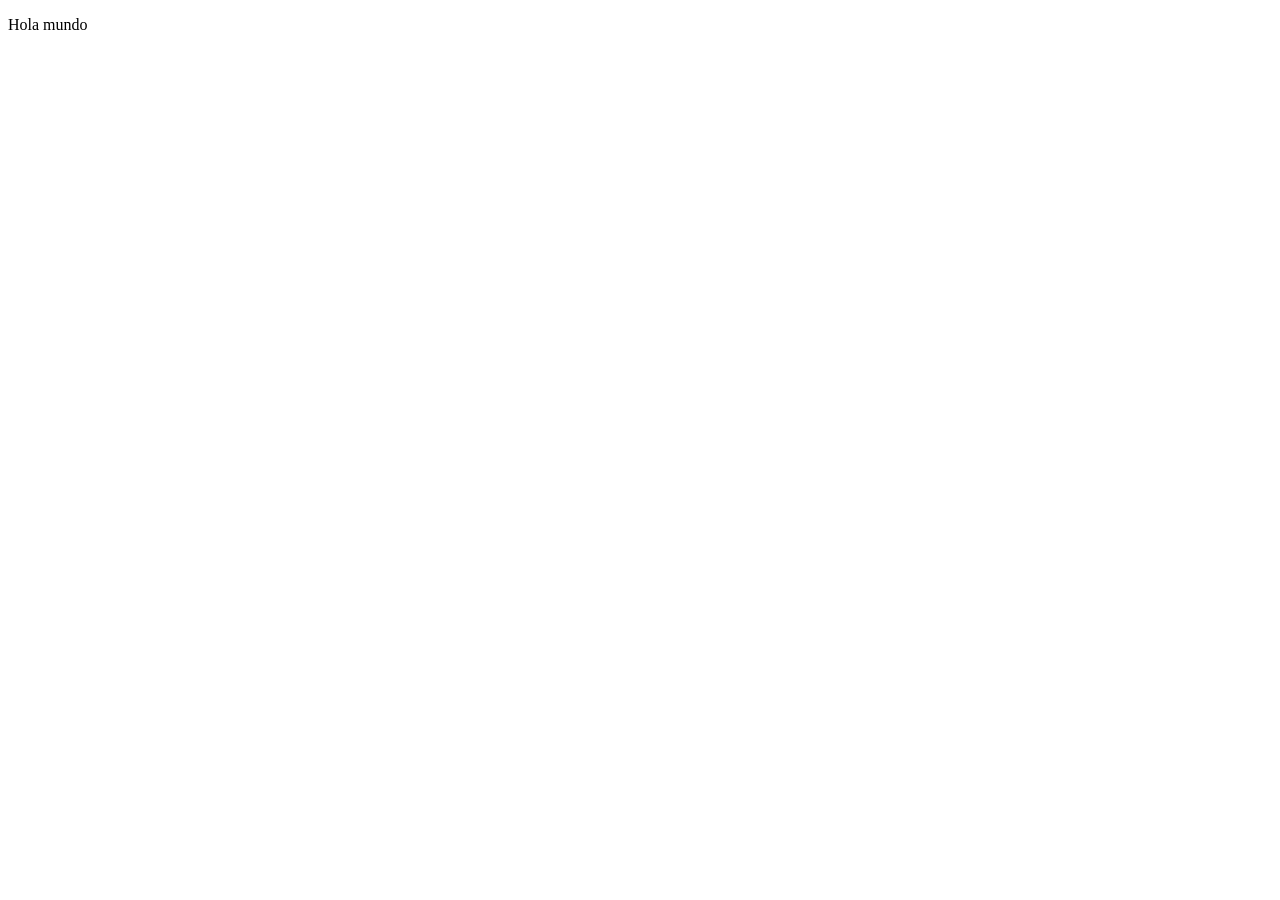
==== index.html @ 0412f27d "prueba 1" ====
<!DOCTYPE html>
<html lang="es">

<head>
	<meta charset="UTF-8">
	<meta name="viewport" content="width=device-width, initial-scale=1.0">
	<title>prueba</title>
	<link rel="stylesheet" type="text/css" href="styles.css" />
	<link rel="stylesheet" href="https://cdnjs.cloudflare.com/ajax/libs/font-awesome/7.3.0/css/all.min.css"
		integrity="sha512-ApSLB1Pd3/bZN8fWB/RG9YhN/7bd9Hkf3AGaE2mPfebjrxagjuBtx2GcgdqIlJkUzwylBo61r9Xa9NmgBI0swA=="
		crossorigin="anonymous" referrerpolicy="no-referrer" />
</head>

<body id="inicio">
	<p>Hola mundo</p>
</body>
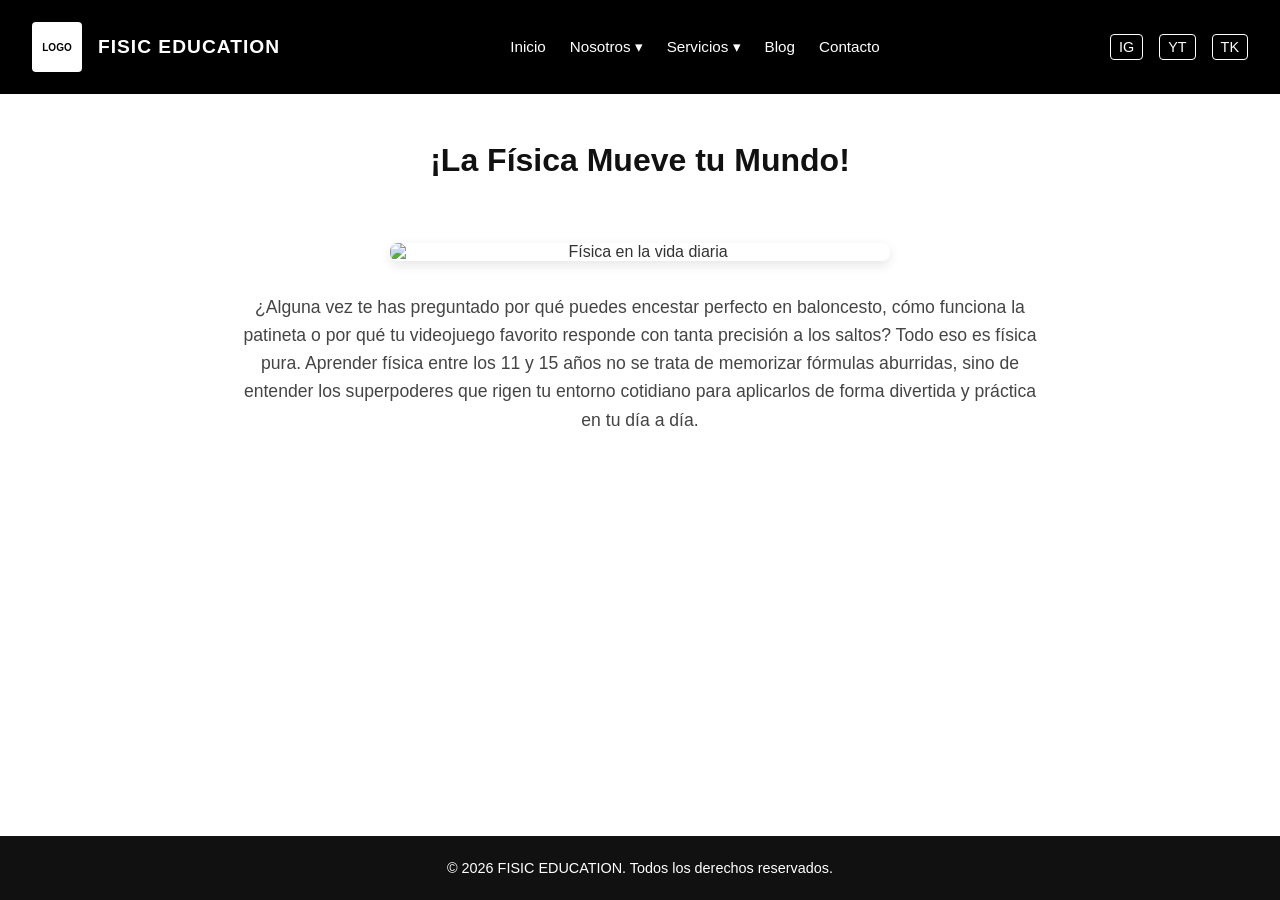
==== commit 1f68833f: "se agrega codigo en la paginas vacias y se modifica en algunas existentes, se agregan estilos y se c" ====
--- a/index.html
+++ b/index.html
@@ -1,16 +1,87 @@
-<!DOCTYPE html>
-<html lang="es">
+<!DOCTYPE html> <!-- Declara el tipo de documento utilizando el estándar moderno HTML5 -->
+<html lang="es"> <!-- Abre el elemento raíz HTML indicando explícitamente que el idioma principal es el español -->
+<head>
+    <meta charset="UTF-8"> <!-- Define la codificación de caracteres UTF-8 para soportar tildes, eñes y caracteres especiales -->
+    <meta name="viewport" content="width=device-width, initial-scale=1.0"> <!-- Configura la escala inicial y el ancho de la ventana gráfica para adaptabilidad móvil -->
+    <title>FISIC EDUCATION - Inicio</title> <!-- Título oficial que aparecerá en la pestaña del navegador web -->
+    <link rel="stylesheet" href="estilos.css"> <!-- Vincula de forma externa la hoja de estilos CSS general del proyecto -->
+</head>
+<body>
 
-<head>
-	<meta charset="UTF-8">
-	<meta name="viewport" content="width=device-width, initial-scale=1.0">
-	<title>prueba</title>
-	<link rel="stylesheet" type="text/css" href="styles.css" />
-	<link rel="stylesheet" href="https://cdnjs.cloudflare.com/ajax/libs/font-awesome/7.3.0/css/all.min.css"
-		integrity="sha512-ApSLB1Pd3/bZN8fWB/RG9YhN/7bd9Hkf3AGaE2mPfebjrxagjuBtx2GcgdqIlJkUzwylBo61r9Xa9NmgBI0swA=="
-		crossorigin="anonymous" referrerpolicy="no-referrer" />
-</head>
+    <!-- ================================================================== -->
+    <!-- CABEZOTE PRINCIPAL DEL SITIO WEB                                   -->
+    <!-- ================================================================== -->
+    <header>
+        <!-- Bloque izquierdo: Espacio para el logotipo y nombre institucional -->
+        <div class="logo-container">
+            <div class="logo-espacio">LOGO</div> <!-- Contenedor gráfico simulado para la ubicación del logo -->
+            <span class="titulo-sitio">FISIC EDUCATION</span> <!-- Nombre de la marca en mayúscula sostenida obligatoria -->
+        </div>
+        
+        <!-- Bloque central: Menú de navegación principal con enlaces y submenús -->
+        <nav>
+            <ul class="nav-menu">
+                <li><a href="index.html">Inicio</a></li> <!-- Enlace directo a la página de inicio -->
+                
+                <!-- Opción con submenú desplegable: Nosotros -->
+                <li class="has-dropdown">
+                    <a href="nosotros.html">Nosotros ▾</a> <!-- Enlace principal con indicador visual de despliegue -->
+                    <ul class="submenu">
+                        <li><a href="nosotros.html#mision">Misión</a></li> <!-- Submenú: Misión -->
+                        <li><a href="nosotros.html#vision">Visión</a></li> <!-- Submenú: Visión -->
+                        <li><a href="nosotros.html#valores">Valores</a></li> <!-- Submenú: Valores -->
+                        <li><a href="nosotros.html#equipo">Equipo de Trabajo</a></li> <!-- Submenú: Equipo de Trabajo -->
+                    </ul>
+                </li>
+                
+                <!-- Opción con submenú desplegable: Servicios con 4 servicios numerados -->
+                <li class="has-dropdown">
+                    <a href="servicios.html">Servicios ▾</a> <!-- Enlace principal con indicador visual de despliegue -->
+                    <ul class="submenu">
+                        <li><a href="servicios.html#serv1">1. Asesorías</a></li> <!-- Submenú servicio 1 -->
+                        <li><a href="servicios.html#serv2">2. Laboratorios</a></li> <!-- Submenú servicio 2 -->
+                        <li><a href="servicios.html#serv3">3. Talleres</a></li> <!-- Submenú servicio 3 -->
+                        <li><a href="servicios.html#serv4">4. Tutorías</a></li> <!-- Submenú servicio 4 -->
+                    </ul>
+                </li>
+                
+                <li><a href="blog.html">Blog</a></li> <!-- Enlace directo a la subpágina del blog -->
+                <li><a href="contacto.html">Contacto</a></li> <!-- Enlace directo a la subpágina de contacto -->
+            </ul>
+        </nav>
 
-<body id="inicio">
-	<p>Hola mundo</p>
-</body>+        <!-- Bloque derecho: Accesos directos a redes sociales -->
+        <div class="redes-sociales">
+            <a href="#" target="_blank">IG</a> <!-- Link simulado a Instagram -->
+            <a href="#" target="_blank">YT</a> <!-- Link simulado a YouTube -->
+            <a href="#" target="_blank">TK</a> <!-- Link simulado a TikTok -->
+        </div>
+    </header>
+
+    <!-- ================================================================== -->
+    <!-- CONTENIDO PRINCIPAL DE LA PÁGINA DE INICIO                         -->
+    <!-- ================================================================== -->
+    <main>
+        <div class="contenido-centrado">
+            <!-- Título principal llamativo orientado a jóvenes -->
+            <h1 class="seccion-titulo">¡La Física Mueve tu Mundo!</h1>
+            
+            <!-- Imagen centrada referente a la física y adaptada a la temática juvenil -->
+            <img src="https://images.unsplash.com/photo-1507668077129-56e32842fceb?q=80&w=600&auto=format&fit=crop" alt="Física en la vida diaria" class="imagen-estandar">
+            
+            <!-- Texto corto con enfoque práctico para adolescentes entre 11 y 15 años -->
+            <p class="texto-informativo">
+                ¿Alguna vez te has preguntado por qué puedes encestar perfecto en baloncesto, cómo funciona la patineta o por qué tu videojuego favorito responde con tanta precisión a los saltos? Todo eso es física pura. Aprender física entre los 11 y 15 años no se trata de memorizar fórmulas aburridas, sino de entender los superpoderes que rigen tu entorno cotidiano para aplicarlos de forma divertida y práctica en tu día a día.
+            </p>
+        </div>
+    </main>
+
+    <!-- ================================================================== -->
+    <!-- PIE DE PÁGINA (FOOTER) CON EL AÑO DINÁMICO/ESTÁTICO                   -->
+    <!-- ================================================================== -->
+    <footer>
+        <p>&copy; 2026 FISIC EDUCATION. Todos los derechos reservados.</p> <!-- Muestra el año del proyecto -->
+    </footer>
+
+</body>
+</html>
--- a/estilos.css
+++ b/estilos.css
@@ -0,0 +1,278 @@
+/* ========================================================================== */
+/* RESET GLOBAL Y CONFIGURACIÓN BASE                                         */
+/* ========================================================================== */
+* {
+    margin: 0; /* Elimina los márgenes predeterminados de todos los elementos del navegador */
+    padding: 0; /* Elimina los rellenos predeterminados */
+    box-sizing: border-box; /* Incluye el padding y el borde dentro del ancho y alto total calculados */
+    font-family: 'Segoe UI', Tahoma, Geneva, Verdana, sans-serif; /* Define la tipografía base del sistema */
+}
+
+body {
+    background-color: #ffffff; /* Establece el fondo blanco requerido para el cuerpo de la página */
+    color: #333333; /* Define un color de texto oscuro estándar para asegurar contraste y lectura */
+    display: flex; /* Activa el modelo de caja flexible (Flexbox) para el cuerpo */
+    flex-direction: column; /* Organiza los elementos hijos del body de forma vertical (Cabecera, Main, Footer) */
+    min-height: 100vh; /* Asegura que el cuerpo ocupe como mínimo el 100% de la altura de la ventana visual */
+}
+
+/* ========================================================================== */
+/* DISEÑO DEL CABEZOTE (Altura de 2.5 cm / 94px aprox)                      */
+/* ========================================================================== */
+header {
+    background-color: #000000; /* Fondo negro obligatorio para el cabezote */
+    height: 94px; /* Altura equivalente a 2.5 cm para cumplir con la especificación física */
+    width: 100%; /* Ocupa todo el ancho horizontal disponible de la pantalla */
+    display: flex; /* Distribuye horizontalmente los elementos internos del header */
+    align-items: center; /* Alinea verticalmente al centro los elementos dentro del header */
+    justify-content: space-between; /* Separa los elementos en tres bloques: izquierda (logo), centro (menú), derecha (redes) */
+    padding: 0 2rem; /* Espaciado interno horizontal de 2rem a los costados */
+    position: sticky; /* Fija el cabezote en la parte superior al hacer scroll */
+    top: 0; /* Posición superior fija en 0px */
+    z-index: 1000; /* Asegura que el cabezote esté siempre por encima de cualquier otro elemento visual */
+}
+
+/* Contenedor del Logo y el Nombre */
+.logo-container {
+    display: flex; /* Agrupa el espacio del logo y el texto en línea horizontal */
+    align-items: center; /* Centra verticalmente el logo y el texto */
+    gap: 1rem; /* Espacio de separación entre el contenedor del logo y el título */
+}
+
+.logo-espacio {
+    width: 50px; /* Ancho reservado para simular la posición gráfica del logotipo */
+    height: 50px; /* Alto reservado para simular la posición gráfica del logotipo */
+    background-color: #ffffff; /* Fondo blanco para destacar el bloque del logo */
+    border-radius: 4px; /* Bordes ligeramente redondeados para mejor estética */
+    display: flex; /* Permite centrar el texto interno "LOGO" */
+    align-items: center; /* Centrado vertical del texto "LOGO" */
+    justify-content: center; /* Centrado horizontal del texto "LOGO" */
+    font-size: 10px; /* Tamaño de fuente pequeño para la etiqueta simulada */
+    color: #000; /* Color de texto negro para el letrero simulado */
+    font-weight: bold; /* Texto en negrita */
+}
+
+.titulo-sitio {
+    color: #ffffff; /* Texto del nombre en color blanco para destacar sobre el fondo negro */
+    font-size: 1.2rem; /* Tamaño de letra adaptativo mediano */
+    font-weight: 700; /* Grosor de fuente en negrita fuerte */
+    letter-spacing: 1px; /* Espaciado ligeramente amplio entre las letras para mayúsculas sostenidas */
+}
+
+/* ========================================================================== */
+/* MENÚ DE NAVEGACIÓN Y SUBMENÚS DESPLEGABLES                                */
+/* ========================================================================== */
+.nav-menu {
+    display: flex; /* Organiza los elementos del menú principal en fila horizontal */
+    list-style: none; /* Elimina los puntos o viñetas predeterminados de la lista */
+    gap: 1.5rem; /* Distancia de separación horizontal entre cada opción del menú */
+    align-items: center; /* Alinea verticalmente los elementos al centro */
+}
+
+.nav-menu > li {
+    position: relative; /* Posicionamiento relativo esencial para que el submenú absoluto se ubique respecto a su elemento padre */
+}
+
+.nav-menu a {
+    color: #ffffff; /* Color blanco para los enlaces del menú principal sobre fondo negro */
+    text-decoration: none; /* Elimina el subrayado predeterminado de los hipervínculos */
+    font-size: 0.95rem; /* Tamaño de fuente equilibrado */
+    padding: 10px 0; /* Espaciado vertical para facilitar el área de clic del usuario */
+    transition: color 0.3s ease; /* Transición suave al cambiar de color */
+}
+
+.nav-menu a:hover {
+    color: #00bcd4; /* Cambia a un tono cian moderno cuando el cursor pasa por encima */
+}
+
+/* Estilos de los Submenús Desplegables */
+.submenu {
+    display: none; /* Oculta por defecto el submenú hasta que ocurra un evento hover */
+    position: absolute; /* Posicionamiento absoluto respecto al elemento <li> padre */
+    top: 100%; /* Coloca el submenú justo debajo de la opción principal del menú */
+    left: 0; /* Alinea el borde izquierdo con el elemento principal */
+    background-color: #1a1a1a; /* Fondo gris oscuro para diferenciar el submenú */
+    list-style: none; /* Elimina viñetas de la lista interna */
+    min-width: 180px; /* Ancho mínimo garantizado para que los textos no se corten */
+    box-shadow: 0px 8px 16px rgba(0,0,0,0.3); /* Sombra difuminada para dar profundidad flotante */
+    border-radius: 4px; /* Esquinas redondeadas */
+    overflow: hidden; /* Oculta elementos que desborden los bordes redondeados */
+}
+
+.submenu li {
+    width: 100%; /* Hace que cada opción del submenú ocupe todo el ancho disponible */
+}
+
+.submenu li a {
+    display: block; /* Convierte el enlace en un bloque interactivo completo */
+    padding: 10px 15px; /* Relleno interno generoso para facilitar la selección táctil o con cursor */
+    font-size: 0.9rem; /* Tamaño de letra ligeramente menor que el menú principal */
+    color: #ffffff; /* Color de texto blanco inicial */
+}
+
+.submenu li a:hover {
+    background-color: #333333; /* Fondo más claro al pasar el cursor sobre la opción del submenú */
+    color: #00bcd4; /* Cambia el color del texto al tono cian institucional */
+}
+
+/* Activación del menú desplegable al pasar el mouse por encima */
+.nav-menu li.has-dropdown:hover .submenu {
+    display: block; /* Cambia el estado de oculto a visible al detectar hover */
+}
+
+/* ========================================================================== */
+/* SECCIÓN DE REDES SOCIALES EN EL CABEZOTE                                 */
+/* ========================================================================== */
+.redes-sociales {
+    display: flex; /* Organiza los accesos a redes sociales en fila horizontal */
+    gap: 1rem; /* Espacio de separación entre cada icono o enlace de red social */
+}
+
+.redes-sociales a {
+    color: #ffffff; /* Color blanco para el texto o icono de la red social */
+    font-size: 0.9rem; /* Tamaño de fuente compacto */
+    text-decoration: none; /* Sin subrayado de hipervínculo */
+    border: 1px solid #ffffff; /* Borde sutil blanco alrededor de cada botón de red social */
+    padding: 4px 8px; /* Relleno interno para simular la forma de un botón */
+    border-radius: 4px; /* Esquinas ligeramente redondeadas */
+    transition: all 0.3s ease; /* Transición suave general para efectos hover */
+}
+
+.redes-sociales a:hover {
+    background-color: #ffffff; /* Invierte el color de fondo a blanco al pasar el cursor */
+    color: #000000; /* Invierte el color del texto a negro para contraste */
+}
+
+/* ========================================================================== */
+/* CONTENIDO PRINCIPAL Y SECCIONES GLOBALES                                   */
+/* ========================================================================== */
+main {
+    flex: 1; /* Permite que el área principal crezca y ocupe el espacio disponible entre cabecera y footer */
+    padding: 3rem 2rem; /* Espaciado interno superior/inferior y lateral */
+    max-width: 1200px; /* Ancho máximo estandarizado para evitar estiramientos excesivos en pantallas grandes */
+    margin: 0 auto; /* Centra automáticamente el contenedor principal en la pantalla */
+    width: 100%; /* Asegura adaptabilidad fluida al ancho disponible */
+}
+
+.seccion-titulo {
+    text-align: center; /* Centra horizontalmente los títulos de las secciones */
+    font-size: 2rem; /* Tamaño de fuente destacado para títulos principales */
+    margin-bottom: 2rem; /* Margen inferior de separación con el contenido subsiguiente */
+    color: #111; /* Color de texto negro casi puro para máxima legibilidad */
+}
+
+.contenido-centrado {
+    display: flex; /* Activa Flexbox para alinear elementos internos verticalmente */
+    flex-direction: column; /* Organiza los elementos internos en columna */
+    align-items: center; /* Centra horizontalmente los elementos hijos */
+    text-align: center; /* Centra los bloques de texto alineado al centro */
+    gap: 2rem; /* Espacio uniforme entre los elementos internos (imagen, texto, etc.) */
+}
+
+.imagen-estandar {
+    max-width: 100%; /* Impide que la imagen rebase el ancho de su contenedor en pantallas pequeñas */
+    width: 500px; /* Ancho base controlado para la imagen ilustrativa */
+    height: auto; /* Mantiene la proporción original de aspecto de la imagen */
+    border-radius: 8px; /* Bordes redondeados estéticos */
+    box-shadow: 0 4px 12px rgba(0,0,0,0.1); /* Sombra suave para dar relieve elegante a la imagen */
+}
+
+.texto-informativo {
+    max-width: 800px; /* Limita el ancho de lectura para una experiencia visual cómoda (evita líneas muy largas) */
+    font-size: 1.1rem; /* Tamaño de fuente ligeramente superior para facilitar la lectura */
+    line-height: 1.6; /* Altura de línea espaciada para mejorar la legibilidad en textos largos */
+    color: #444; /* Gris oscuro suave para evitar el contraste agresivo del negro puro */
+}
+
+/* Listas Numeradas Específicas para Servicios */
+.lista-servicios {
+    list-style-type: decimal; /* Asegura el uso de números secuenciales (1, 2, 3, 4) */
+    text-align: left; /* Alinea el texto de los servicios a la izquierda para una lectura ordenada */
+    max-width: 800px; /* Ancho máximo limitado para mantener simetría visual */
+    margin: 0 auto; /* Centra la lista en el contenedor principal */
+    font-size: 1.1rem; /* Tamaño de fuente coherente con el sitio */
+    line-height: 1.8; /* Espaciado generoso entre líneas de la lista */
+}
+
+.lista-servicios li {
+    margin-bottom: 1rem; /* Espacio de separación vertical entre cada ítem de servicio */
+    padding-left: 0.5rem; /* Pequeño desplazamiento interior para separación de viñetas numéricas */
+}
+
+/* ========================================================================== */
+/* FORMULARIO DE CONTACTO                                                     */
+/* ========================================================================== */
+.contacto-form {
+    display: flex; /* Utiliza Flexbox para ordenar verticalmente los campos del formulario */
+    flex-direction: column; /* Disposición en columna de los inputs y el botón */
+    gap: 1.2rem; /* Espacio uniforme entre cada campo de entrada de datos */
+    max-width: 600px; /* Limita el ancho máximo del formulario para evitar que se extienda demasiado */
+    margin: 0 auto; /* Centra el formulario horizontalmente */
+    width: 100%; /* Ocupa el 100% del contenedor disponible de forma responsiva */
+}
+
+.contacto-form input,
+.contacto-form textarea {
+    padding: 12px; /* Relleno interno cómodo para escribir dentro de los inputs */
+    border: 1px solid #ccc; /* Borde gris claro estándar */
+    border-radius: 4px; /* Bordes ligeramente redondeados en los campos de texto */
+    font-size: 1rem; /* Tamaño de fuente estándar legible */
+    width: 100%; /* Ancho completo adaptado al contenedor del formulario */
+}
+
+.contacto-form button {
+    background-color: #000000; /* Fondo negro elegante para el botón de envío */
+    color: #ffffff; /* Texto blanco de alto contraste sobre el botón negro */
+    padding: 12px; /* Relleno interno superior/inferior para darle grosor al botón */
+    border: none; /* Elimina los bordes predeterminados del sistema operativo */
+    border-radius: 4px; /* Bordes redondeados consistentes con los inputs */
+    font-size: 1rem; /* Tamaño de texto estándar */
+    cursor: pointer; /* Cambia el cursor a una mano interactiva al pasar por encima */
+    transition: background 0.3s ease; /* Transición suave de color al hacer hover */
+}
+
+.contacto-form button:hover {
+    background-color: #333333; /* Aclara ligeramente el color negro del botón al pasar el cursor */
+}
+
+/* ========================================================================== */
+/* PIE DE PÁGINA (FOOTER)                                                     */
+/* ========================================================================== */
+footer {
+    background-color: #111111; /* Fondo gris casi negro para distinguir el pie de página */
+    color: #ffffff; /* Texto en color blanco para contraste */
+    text-align: center; /* Centra horizontalmente el texto del copyright y el año */
+    padding: 1.5rem; /* Relleno interno superior/inferior y lateral generoso */
+    font-size: 0.9rem; /* Tamaño de letra compacto para el pie de página */
+    margin-top: auto; /* Empuja siempre el footer hacia el fondo inferior absoluto de la pantalla */
+}
+
+/* ========================================================================== */
+/* DISEÑO RESPONSIVO (MEDIA QUERY PARA DISPOSITIVOS MÓVILES Y TABLETS)        */
+/* ========================================================================== */
+@media (max-width: 900px) {
+    header {
+        height: auto; /* Permite que la altura del cabezote se adapte dinámicamente en pantallas pequeñas */
+        flex-direction: column; /* Cambia la distribución horizontal del header a columna vertical */
+        padding: 1rem; /* Reduce el padding lateral para aprovechar mejor el espacio móvil */
+        gap: 1rem; /* Espaciado uniforme entre los bloques reorganizados verticalmente */
+        position: relative; /* Cambia de sticky a relativo para evitar bloqueos visuales en pantallas pequeñas */
+    }
+
+    .nav-menu {
+        flex-direction: column; /* Coloca los elementos del menú en lista vertical desplegada */
+        gap: 0.5rem; /* Reduce el espacio vertical entre opciones del menú */
+        width: 100%; /* Ocupa todo el ancho disponible */
+        text-align: center; /* Centra los textos del menú */
+    }
+
+    .submenu {
+        position: relative; /* Elimina el posicionamiento absoluto para que fluya de manera natural en móviles */
+        box-shadow: none; /* Elimina la sombra flotante en vista móvil */
+        background-color: #222; /* Ajusta el tono de fondo del submenú móvil */
+    }
+
+    .redes-sociales {
+        margin-top: 0.5rem; /* Añade un pequeño margen superior de separación */
+    }
+}
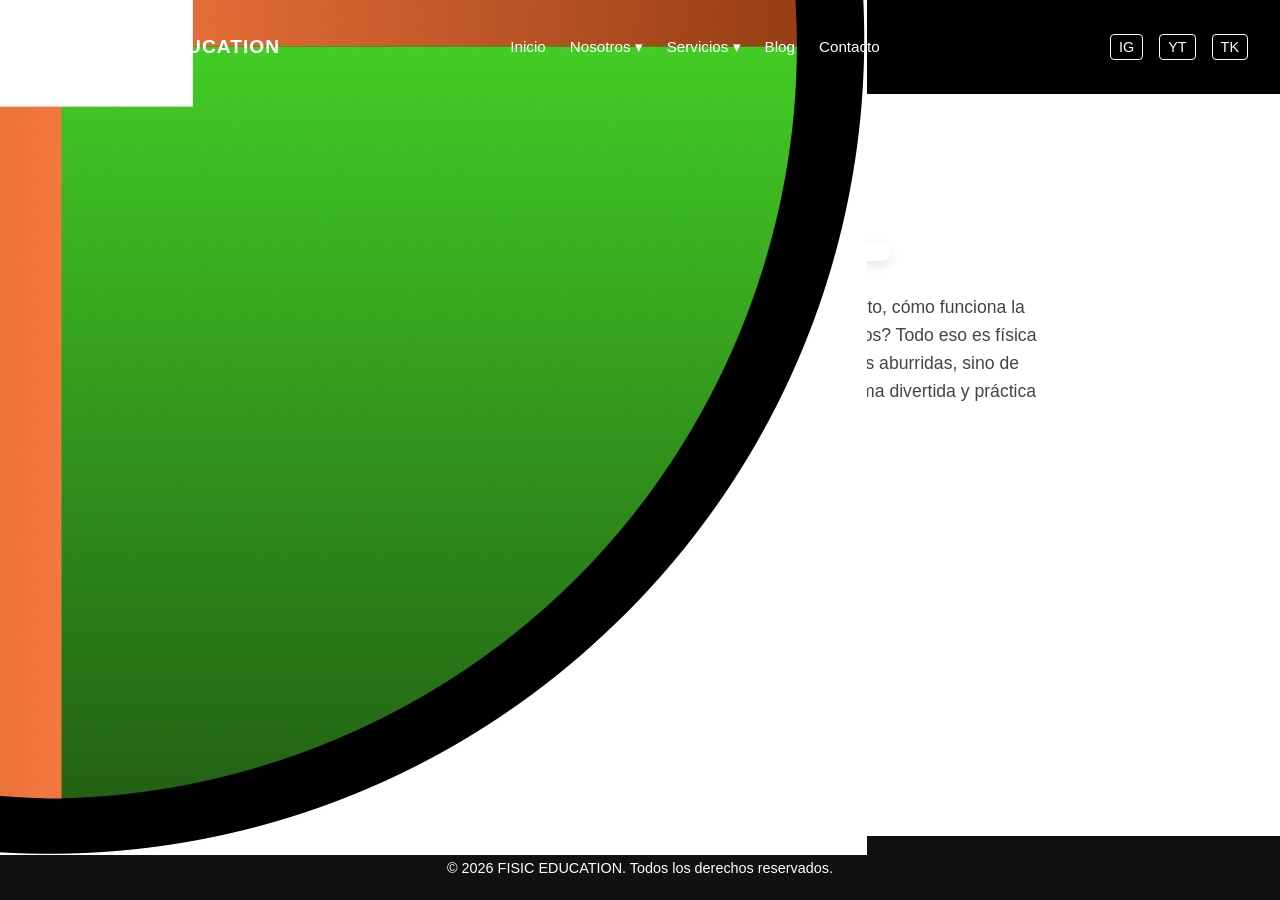
==== commit 75e132bf: "Se agrega el logo original y se aplica la mision y sion reales" ====
--- a/index.html
+++ b/index.html
@@ -14,7 +14,9 @@
     <header>
         <!-- Bloque izquierdo: Espacio para el logotipo y nombre institucional -->
         <div class="logo-container">
-            <div class="logo-espacio">LOGO</div> <!-- Contenedor gráfico simulado para la ubicación del logo -->
+            <div class="logo-espacio">
+				<img src="imagen/logo.jpg" alt="Logotipo de FISIC EDUCATION" class="logo-imagen"> <!-- Imagen de logotipo simulada con un placeholder -->
+			</div> <!-- Contenedor gráfico simulado para la ubicación del logo -->
             <span class="titulo-sitio">FISIC EDUCATION</span> <!-- Nombre de la marca en mayúscula sostenida obligatoria -->
         </div>
         
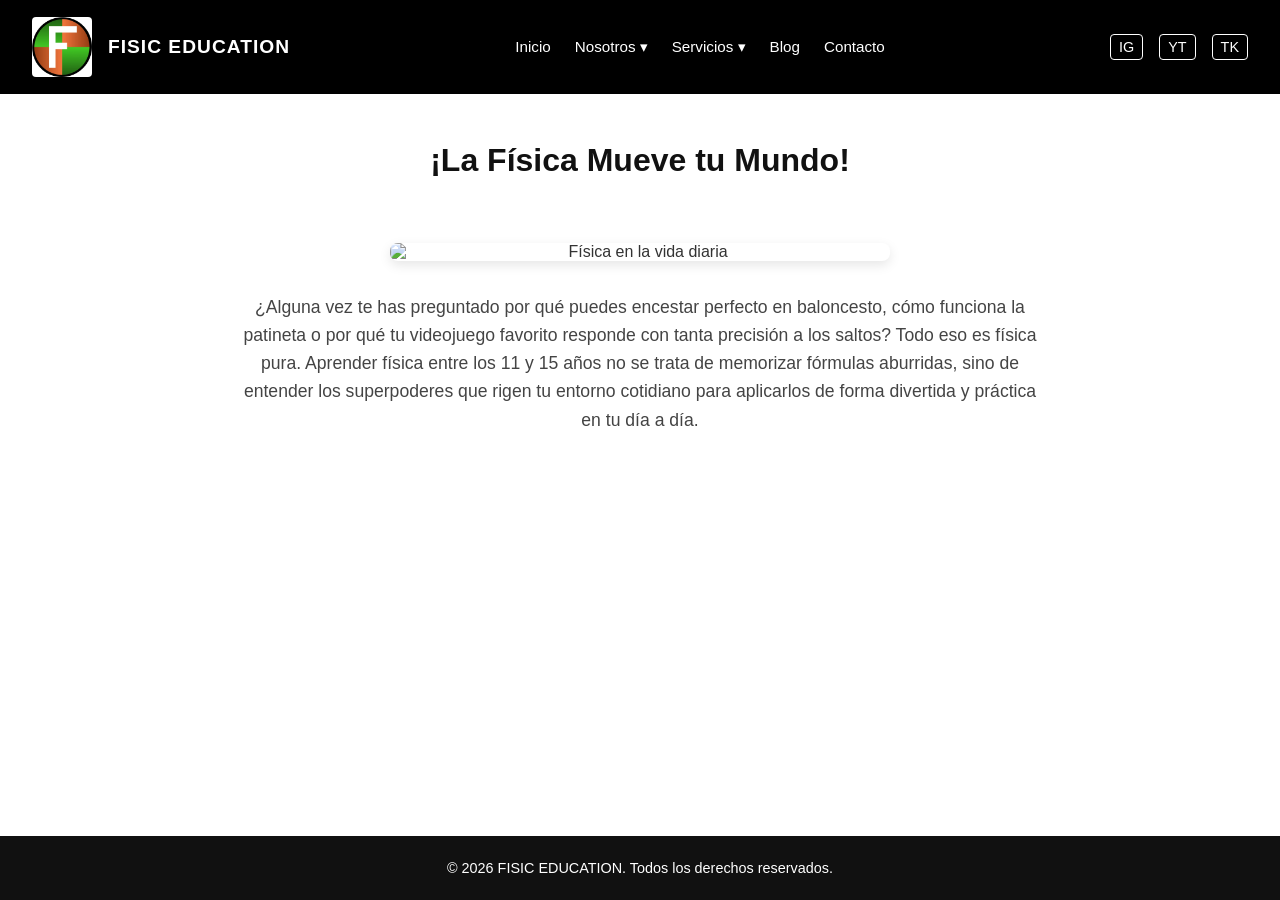
==== commit 8d4083f0: "tercer arreglo de la imagen del logo, se ajusta el tamaño y se mantiene la proporción para que no se" ====
--- a/index.html
+++ b/index.html
@@ -15,7 +15,7 @@
         <!-- Bloque izquierdo: Espacio para el logotipo y nombre institucional -->
         <div class="logo-container">
             <div class="logo-espacio">
-				<img src="imagen/logo.jpg" alt="Logotipo de FISIC EDUCATION" class="logo-imagen"> <!-- Imagen de logotipo simulada con un placeholder -->
+				<img src="imagen/logo.jpg" alt="Logotipo de FISIC EDUCATION" class="logo-img"> <!-- Imagen de logotipo simulada con un placeholder -->
 			</div> <!-- Contenedor gráfico simulado para la ubicación del logo -->
             <span class="titulo-sitio">FISIC EDUCATION</span> <!-- Nombre de la marca en mayúscula sostenida obligatoria -->
         </div>
--- a/estilos.css
+++ b/estilos.css
@@ -40,9 +40,8 @@
 }
 
 .logo-espacio {
-    width: 50px; /* Ancho reservado para simular la posición gráfica del logotipo */
-    height: 50px; /* Alto reservado para simular la posición gráfica del logotipo */
-    background-color: #ffffff; /* Fondo blanco para destacar el bloque del logo */
+    width: 60px; /* Ancho reservado para simular la posición gráfica del logotipo */
+    height: 60px; /* Alto reservado para simular la posición gráfica del logotipo */
     border-radius: 4px; /* Bordes ligeramente redondeados para mejor estética */
     display: flex; /* Permite centrar el texto interno "LOGO" */
     align-items: center; /* Centrado vertical del texto "LOGO" */
@@ -50,6 +49,12 @@
     font-size: 10px; /* Tamaño de fuente pequeño para la etiqueta simulada */
     color: #000; /* Color de texto negro para el letrero simulado */
     font-weight: bold; /* Texto en negrita */
+    overflow: hidden; /* Evita que la imagen se salga del contenedor*/
+}
+.logo-img {
+    max-height: 100%; /* Ajusta el alto de la imagen al tamaño de la caja */ 
+    max-width: auto; /*Mantiene las proporciones originales para que no se deforme */ 
+    object-fit: contain;
 }
 
 .titulo-sitio {
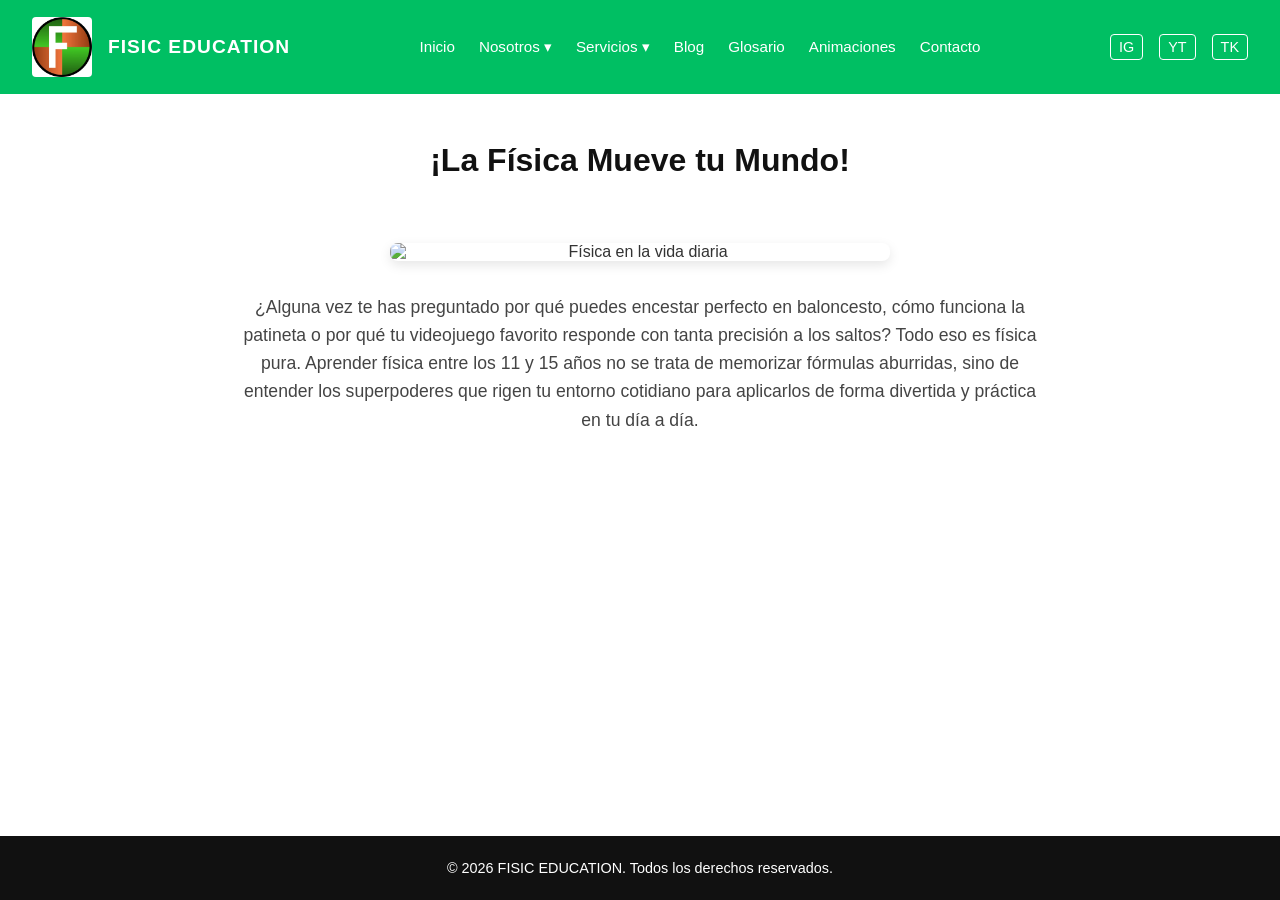
==== commit f6241def: "Se agregaron nuevas animaciones a la página web y se realizaron mejoras en el diseño y contenido de " ====
--- a/index.html
+++ b/index.html
@@ -15,16 +15,17 @@
         <!-- Bloque izquierdo: Espacio para el logotipo y nombre institucional -->
         <div class="logo-container">
             <div class="logo-espacio">
-				<img src="imagen/logo.jpg" alt="Logotipo de FISIC EDUCATION" class="logo-img"> <!-- Imagen de logotipo simulada con un placeholder -->
-			</div> <!-- Contenedor gráfico simulado para la ubicación del logo -->
+                <img src="imagen/logo.jpg" alt="Logotipo de FISIC EDUCATION" class="logo-img">
+                <!-- Imagen de logotipo simulada con un placeholder -->
+            </div> <!-- Contenedor gráfico simulado para la ubicación del logo -->
             <span class="titulo-sitio">FISIC EDUCATION</span> <!-- Nombre de la marca en mayúscula sostenida obligatoria -->
         </div>
-        
+    
         <!-- Bloque central: Menú de navegación principal con enlaces y submenús -->
         <nav>
             <ul class="nav-menu">
                 <li><a href="index.html">Inicio</a></li> <!-- Enlace directo a la página de inicio -->
-                
+    
                 <!-- Opción con submenú desplegable: Nosotros -->
                 <li class="has-dropdown">
                     <a href="nosotros.html">Nosotros ▾</a> <!-- Enlace principal con indicador visual de despliegue -->
@@ -35,7 +36,7 @@
                         <li><a href="nosotros.html#equipo">Equipo de Trabajo</a></li> <!-- Submenú: Equipo de Trabajo -->
                     </ul>
                 </li>
-                
+    
                 <!-- Opción con submenú desplegable: Servicios con 4 servicios numerados -->
                 <li class="has-dropdown">
                     <a href="servicios.html">Servicios ▾</a> <!-- Enlace principal con indicador visual de despliegue -->
@@ -46,17 +47,19 @@
                         <li><a href="servicios.html#serv4">4. Tutorías</a></li> <!-- Submenú servicio 4 -->
                     </ul>
                 </li>
-                
-                <li><a href="blog.html">Blog</a></li> <!-- Enlace directo a la subpágina del blog -->
-                <li><a href="contacto.html">Contacto</a></li> <!-- Enlace directo a la subpágina de contacto -->
+    
+                <li><a href="blog.html">Blog</a></li>
+                <li><a href="glosario.html">Glosario</a></li>
+                <li><a href="animaciones.html">Animaciones</a></li>
+                <li><a href="contacto.html">Contacto</a></li>
             </ul>
         </nav>
-
-        <!-- Bloque derecho: Accesos directos a redes sociales -->
+    
+        <!-- Redes sociales en el cabezote (Configuradas para pestañas nuevas) -->
         <div class="redes-sociales">
-            <a href="#" target="_blank">IG</a> <!-- Link simulado a Instagram -->
-            <a href="#" target="_blank">YT</a> <!-- Link simulado a YouTube -->
-            <a href="#" target="_blank">TK</a> <!-- Link simulado a TikTok -->
+            <a href="https://instagram.com" target="_blank">IG</a>
+            <a href="https://youtube.com" target="_blank">YT</a>
+            <a href="https://tiktok.com" target="_blank">TK</a>
         </div>
     </header>
 
--- a/estilos.css
+++ b/estilos.css
@@ -20,7 +20,7 @@
 /* DISEÑO DEL CABEZOTE (Altura de 2.5 cm / 94px aprox)                      */
 /* ========================================================================== */
 header {
-    background-color: #000000; /* Fondo negro obligatorio para el cabezote */
+    background-color: #00BF63; /* Fondo negro obligatorio para el cabezote */
     height: 94px; /* Altura equivalente a 2.5 cm para cumplir con la especificación física */
     width: 100%; /* Ocupa todo el ancho horizontal disponible de la pantalla */
     display: flex; /* Distribuye horizontalmente los elementos internos del header */
@@ -280,4 +280,344 @@
     .redes-sociales {
         margin-top: 0.5rem; /* Añade un pequeño margen superior de separación */
     }
-}+}
+/* ========================================================================== */
+/* PAGINA DEL BLOG                                                     */
+/* ========================================================================== */
+
+.blog-container {
+    max-width: 1200px;
+    margin: 40px auto;
+    padding: 0 20px;
+    font-family: sans-serif;
+}
+
+.blog-title {
+    text-align: center;
+    color: #333;
+    margin-bottom: 10px;
+}
+
+.blog-subtitle {
+    text-align: center;
+    color: #666;
+    margin-bottom: 40px;
+}
+
+.section-heading {
+    color: #2e7d32; /* El color verde de tu barra de navegación */
+    border-bottom: 2px solid #2e7d32;
+    padding-bottom: 5px;
+    margin-top: 40px;
+}
+
+/* Rejilla adaptativa para los artículos */
+.articles-grid {
+    display: grid;
+    grid-template-columns: repeat(auto-fit, minmax(300px, 1fr));
+    gap: 20px;
+    margin-top: 20px;
+}
+
+.article-card {
+    background: #fff;
+    border: 1px solid #ddd;
+    border-radius: 8px;
+    overflow: hidden;
+    box-shadow: 0 2px 5px rgba(0,0,0,0.05);
+    transition: transform 0.2s ease;
+}
+
+.article-card:hover {
+    transform: translateY(-3px);
+}
+
+.article-content {
+    padding: 20px;
+}
+
+/* Etiquetas de categoría */
+.badge {
+    padding: 3px 8px;
+    border-radius: 4px;
+    font-size: 11px;
+    font-weight: bold;
+    display: inline-block;
+    margin-bottom: 10px;
+}
+
+.badge-basics {
+    background: #e8f5e9;
+    color: #2e7d32;
+}
+
+.badge-news {
+    background: #e3f2fd;
+    color: #1565c0;
+}
+
+.article-title {
+    margin: 5px 0 10px 0;
+    color: #111;
+    font-size: 18px;
+}
+
+.article-excerpt {
+    color: #555;
+    font-size: 14px;
+    line-height: 1.6;
+    margin-bottom: 15px;
+}
+
+.article-link {
+    color: #2e7d32;
+    font-weight: bold;
+    text-decoration: none;
+    font-size: 14px;
+}
+
+.article-link:hover {
+    text-decoration: underline;
+}
+
+/* Sección de Podcasts */
+.podcast-intro {
+    color: #666;
+    margin-bottom: 20px;
+}
+
+.podcasts-grid {
+    display: grid;
+    grid-template-columns: repeat(auto-fit, minmax(320px, 1fr));
+    gap: 20px;
+}
+
+.podcast-wrapper {
+    padding: 10px;
+    border-radius: 12px;
+    min-height: 232px;
+    box-sizing: border-box;
+}
+
+.spotify-theme {
+    background: #111;
+}
+
+.placeholder-theme {
+    background: #f9f9f9;
+    border: 1px solid #ddd;
+    display: flex;
+    align-items: center;
+    justify-content: center;
+}
+
+.placeholder-text {
+    color: #999;
+    font-style: italic;
+    text-align: center;
+    padding: 20px;
+    margin: 0;
+}
+
+/* --- COMPLEMENTOS ADICIONALES PARA LA CUARTA TARJETA PERSONAL --- */
+
+/* Línea superior con color personalizado para tu marca personal */
+.podcast-card-personal {
+    border-top: 4px solid #6200ee;
+}
+
+/* Color de fondo y texto para tu etiqueta */
+.badge-personal {
+    background: #f3e5f5;
+    color: #6200ee;
+}
+
+/* Estilo para el botón de tu podcast */
+.personal-link {
+    color: #6200ee;
+    font-weight: bold;
+    text-decoration: none;
+    font-size: 14px;
+}
+
+.personal-link:hover {
+    text-decoration: underline;
+}
+/* ========================================================================== */
+/* PAGINA DEL GLOSARIO                                                     */
+/* ========================================================================== */
+
+.glosario-container {
+    max-width: 1200px;
+    margin: 40px auto;
+    padding: 0 20px;
+    font-family: sans-serif;
+}
+
+.glosario-title, .animaciones-title {
+    text-align: center;
+    color: #333;
+    margin-bottom: 10px;
+}
+
+.glosario-subtitle, .animaciones-subtitle {
+    text-align: center;
+    color: #666;
+    margin-bottom: 40px;
+}
+
+.glosario-grid {
+    display: grid;
+    grid-template-columns: repeat(auto-fit, minmax(280px, 1fr));
+    gap: 20px;
+}
+
+.glosario-card {
+    background: #fff;
+    border: 1px solid #ddd;
+    border-left: 4px solid #2e7d32; /* Línea distintiva verde */
+    border-radius: 6px;
+    padding: 20px;
+    box-shadow: 0 2px 4px rgba(0,0,0,0.05);
+    transition: transform 0.2s ease, box-shadow 0.2s ease;
+}
+
+.glosario-card:hover {
+    transform: translateY(-2px);
+    box-shadow: 0 4px 8px rgba(0,0,0,0.1);
+}
+
+.glosario-term {
+    display: block;
+    font-size: 18px;
+    font-weight: bold;
+    color: #2e7d32;
+    margin-bottom: 8px;
+}
+
+.glosario-definition {
+    color: #555;
+    font-size: 14px;
+    line-height: 1.5;
+    margin: 0;
+}
+
+/* --- SECCIÓN ANIMACIONES INTERACTIVAS --- */
+.animaciones-container {
+    max-width: 1200px;
+    margin: 40px auto;
+    padding: 0 20px;
+    font-family: sans-serif;
+}
+
+.animaciones-grid {
+    display: grid;
+    grid-template-columns: repeat(auto-fit, minmax(450px, 1fr));
+    gap: 30px;
+}
+
+@media (max-width: 500px) {
+    .animaciones-grid {
+        grid-template-columns: 1fr;
+    }
+}
+
+.animacion-card {
+    background: #fff;
+    border: 1px solid #ddd;
+    border-radius: 8px;
+    padding: 20px;
+    box-shadow: 0 2px 5px rgba(0,0,0,0.05);
+}
+
+.animacion-card-title {
+    margin: 0 0 5px 0;
+    color: #111;
+    font-size: 20px;
+}
+
+.animacion-card-desc {
+    color: #666;
+    font-size: 14px;
+    margin: 0 0 15px 0;
+}
+
+/* Contenedor responsivo para mantener la proporción de los laboratorios PhET */
+.iframe-container {
+    position: relative;
+    width: 100%;
+    padding-top: 56.25%; /* Relación de aspecto 16:9 */
+    border-radius: 6px;
+    overflow: hidden;
+    border: 1px solid #ccc;
+}
+
+.iframe-container iframe {
+    position: absolute;
+    top: 0;
+    left: 0;
+    width: 100%;
+    height: 100%;
+    border: 0;
+}
+
+/* ========================================================================== */
+/* --- COMPLEMENTOS PARA MENÚ Y REDES SOCIALES (SIN DUPLICADOS) ---                                                  */
+/* ========================================================================== */
+
+/* Asegura el diseño en línea de los enlaces de navegación */
+.nav-links {
+    list-style: none;
+    display: flex;
+    gap: 20px;
+    margin: 0;
+    padding: 0;
+}
+
+.nav-links a {
+    text-decoration: none;
+    color: #fff; /* O el color de texto de tu menú */
+    font-weight: 500;
+    transition: color 0.2s ease;
+}
+
+.nav-links a:hover {
+    color: #a5d6a7; /* Efecto hover verde claro */
+}
+
+/* Contenedor de Redes Sociales */
+.social-networks {
+    display: flex;
+    justify-content: center;
+    gap: 15px;
+    margin-top: 20px;
+}
+
+.social-link {
+    text-decoration: none;
+    font-size: 14px;
+    font-weight: bold;
+    padding: 8px 16px;
+    border-radius: 20px;
+    color: #fff;
+    transition: transform 0.2s ease, opacity 0.2s ease;
+}
+
+.social-link:hover {
+    transform: translateY(-2px);
+    opacity: 0.9;
+}
+
+/* Colores de marca para las redes sociales */
+.facebook-color {
+    background-color: #1877f2;
+}
+
+.instagram-color {
+    background-color: #e1306c;
+}
+
+.youtube-color {
+    background-color: #ff0000;
+}
+
